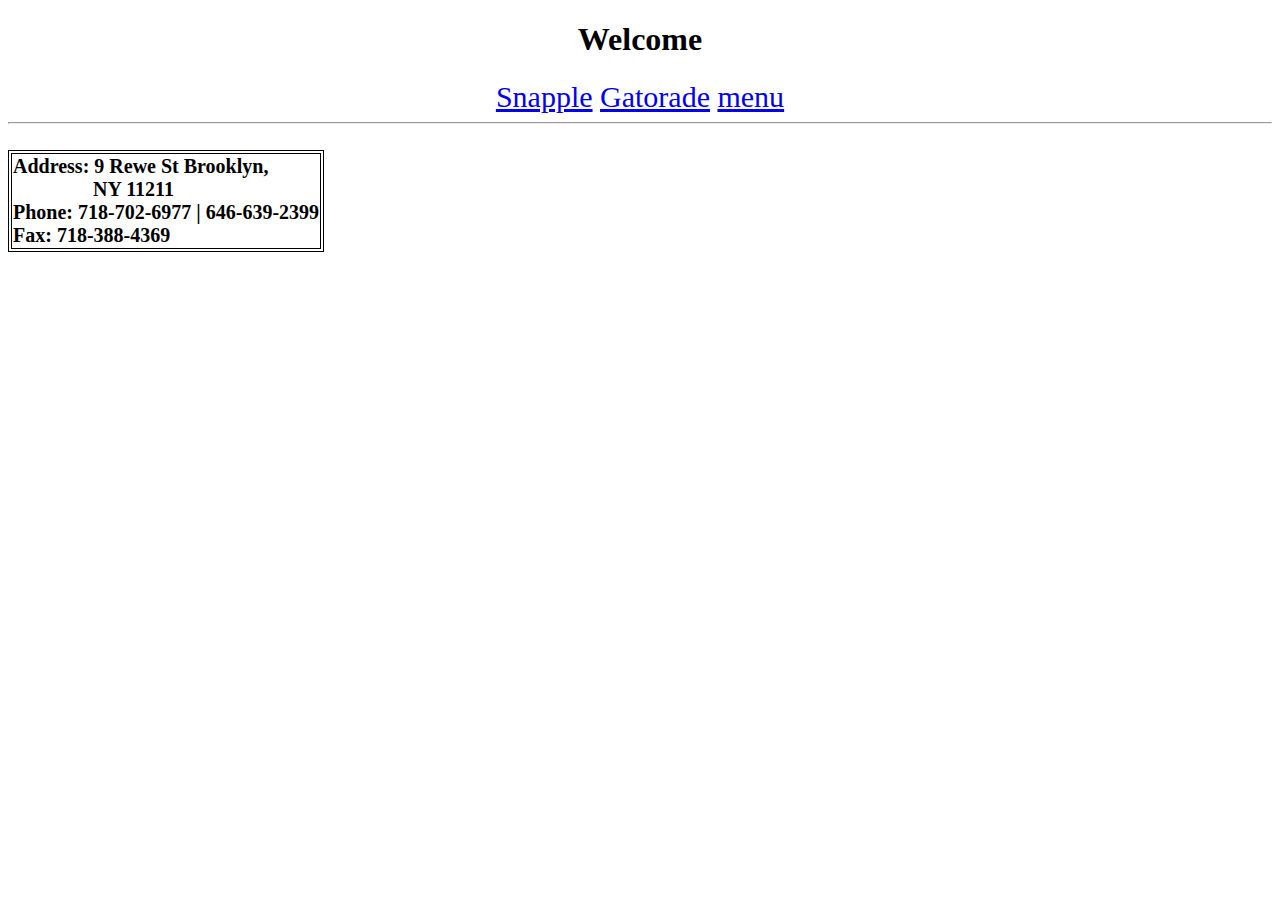
==== index.html @ 3223ea2b "Add files via upload" ====
<!DOCTYPE html>
<html>
<head>
<link rel="stylesheet" href="styles.css">
<title>Welcome</title>
<h1>Welcome</h1>
<div class ="center">
	<a href="snapple.html">Snapple</a>
	<a href="gatorade.html">Gatorade</a>
	<a href="menu.html">menu</a>
</div>

<hr>

<br>

</head>

<body>

<table align=left>
<tr>
	<th style="text-align:left">Address: 9 Rewe St Brooklyn, <br>&emsp;&emsp;&emsp;&emsp;NY 11211 <br> Phone: 718-702-6977 | 646-639-2399 <br> Fax: 718-388-4369  </th>

</tr>

	
</table>


</body>
</html>
---- styles.css ----
table, th, td, tr {
	border: 1px solid black;
	text-align: center;
	}

h1 {
	text-align:center;
	}
h2 {
	text-align:center;
}
table {
	font-size:20px;
	}

.center{
	text-align: center;
	float: center;
	font-size: 30px;
}
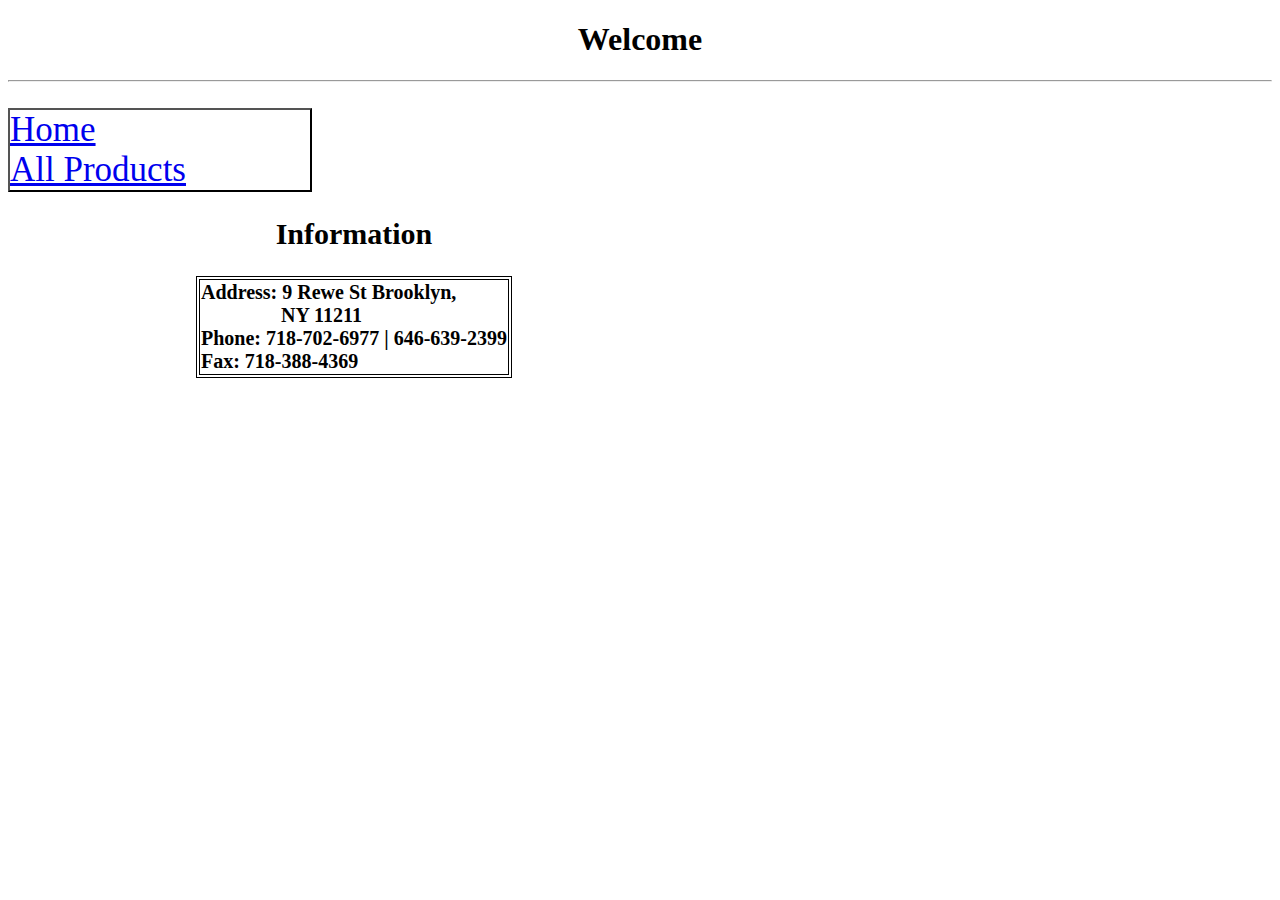
==== commit b3e53e09: "Add files via upload" ====
--- a/index.html
+++ b/index.html
@@ -4,11 +4,7 @@
 <link rel="stylesheet" href="styles.css">
 <title>Welcome</title>
 <h1>Welcome</h1>
-<div class ="center">
-	<a href="snapple.html">Snapple</a>
-	<a href="gatorade.html">Gatorade</a>
-	<a href="menu.html">menu</a>
-</div>
+
 
 <hr>
 
@@ -18,15 +14,24 @@
 
 <body>
 
-<table align=left>
-<tr>
-	<th style="text-align:left">Address: 9 Rewe St Brooklyn, <br>&emsp;&emsp;&emsp;&emsp;NY 11211 <br> Phone: 718-702-6977 | 646-639-2399 <br> Fax: 718-388-4369  </th>
-
-</tr>
+<div class="menuL">
+	<a href="index.html">Home</a>
+	<br>
+	<a href="menu.html">All Products</a>
+	
 
 	
-</table>
+</div>
+<div style="float:right; margin-right:760px;">
+	
+	<table>
+	<h2>Information</h2>
+	<tr>
+		<th style="text-align:left">Address: 9 Rewe St Brooklyn, <br>&emsp;&emsp;&emsp;&emsp;NY 11211 <br> Phone: 718-702-6977 | 646-639-2399 <br> Fax: 718-388-4369  </th>
 
+	</tr>
+	</table>
+</div>
 
 </body>
 </html>
--- a/styles.css
+++ b/styles.css
@@ -9,6 +9,7 @@
 	}
 h2 {
 	text-align:center;
+	font-size:30px
 }
 table {
 	font-size:20px;
@@ -19,3 +20,22 @@
 	float: center;
 	font-size: 30px;
 }
+
+.left{
+
+	font-size:25px;
+}
+.menu{
+	float:right;
+	margin-right: 400px;
+	border: 5px outset black;
+	width: 1000px;	
+}
+
+.menuL{
+	float:left;
+	border:2px outset black;
+	width:300px;
+	font-size:35px;
+	
+}
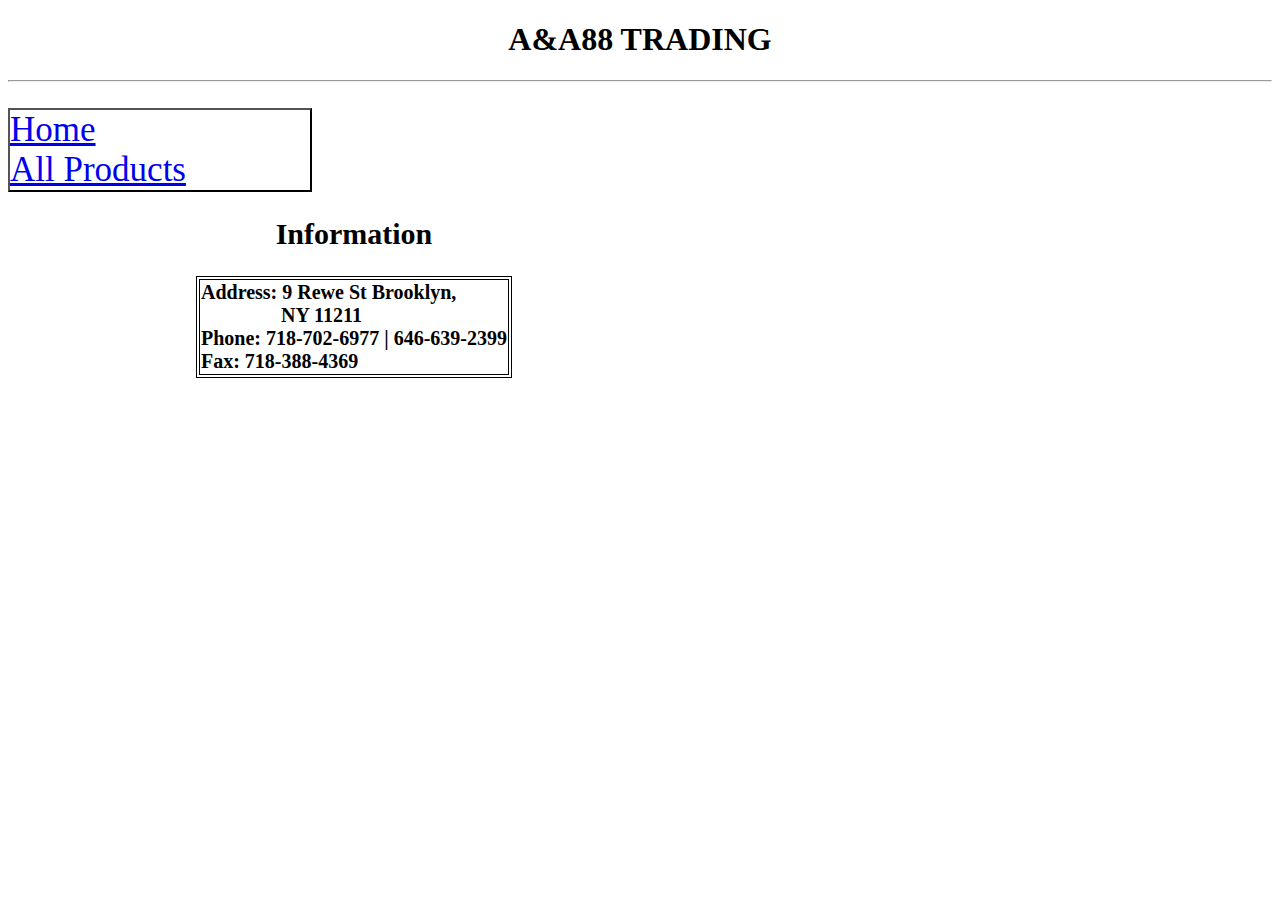
==== commit f4819cc3: "Add files via upload" ====
--- a/index.html
+++ b/index.html
@@ -3,7 +3,7 @@
 <head>
 <link rel="stylesheet" href="styles.css">
 <title>Welcome</title>
-<h1>Welcome</h1>
+<h1>A&A88 TRADING</h1>
 
 
 <hr>
@@ -19,9 +19,8 @@
 	<br>
 	<a href="menu.html">All Products</a>
 	
+</div>
 
-	
-</div>
 <div style="float:right; margin-right:760px;">
 	
 	<table>
--- a/styles.css
+++ b/styles.css
@@ -28,7 +28,7 @@
 .menu{
 	float:right;
 	margin-right: 400px;
-	border: 5px outset black;
+	
 	width: 1000px;	
 }
 
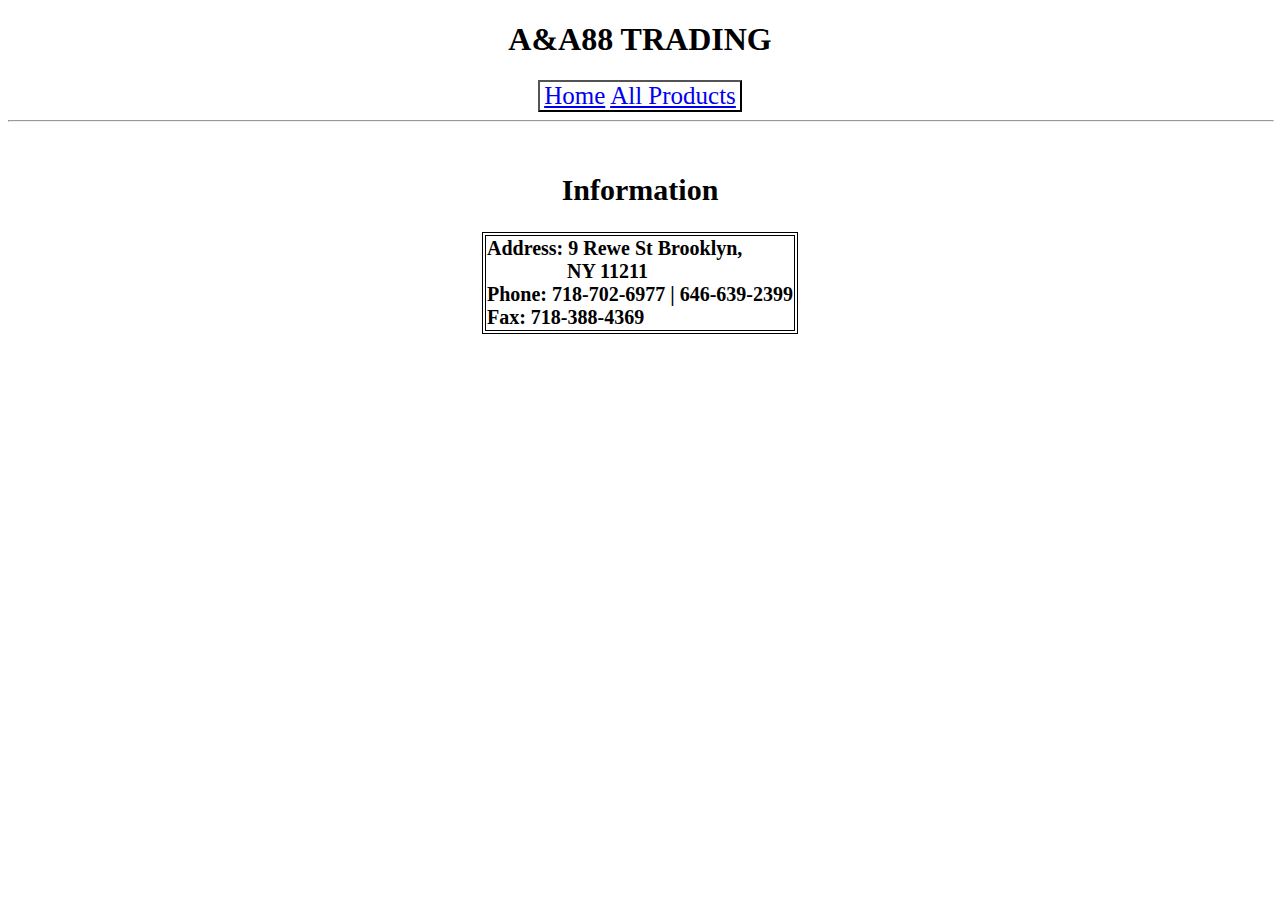
==== commit f29f9298: "Add files via upload" ====
--- a/index.html
+++ b/index.html
@@ -4,7 +4,12 @@
 <link rel="stylesheet" href="styles.css">
 <title>Welcome</title>
 <h1>A&A88 TRADING</h1>
+<div class="menuL">
+	<a href="index.html">Home</a>
 
+	<a href="menu.html">All Products</a>
+	
+</div>
 
 <hr>
 
@@ -14,19 +19,13 @@
 
 <body>
 
-<div class="menuL">
-	<a href="index.html">Home</a>
-	<br>
-	<a href="menu.html">All Products</a>
-	
-</div>
 
-<div style="float:right; margin-right:760px;">
-	
-	<table>
+
+<div>
 	<h2>Information</h2>
+	<table align="center">
 	<tr>
-		<th style="text-align:left">Address: 9 Rewe St Brooklyn, <br>&emsp;&emsp;&emsp;&emsp;NY 11211 <br> Phone: 718-702-6977 | 646-639-2399 <br> Fax: 718-388-4369  </th>
+		<th style="text-align:left;">Address: 9 Rewe St Brooklyn, <br>&emsp;&emsp;&emsp;&emsp;NY 11211 <br> Phone: 718-702-6977 | 646-639-2399 <br> Fax: 718-388-4369  </th>
 
 	</tr>
 	</table>
--- a/styles.css
+++ b/styles.css
@@ -9,16 +9,21 @@
 	}
 h2 {
 	text-align:center;
-	font-size:30px
+	font-size:30px;
 }
 table {
 	font-size:20px;
+
 	}
+hr{
+	width:100%;
+}
 
 .center{
 	text-align: center;
 	float: center;
 	font-size: 30px;
+
 }
 
 .left{
@@ -26,16 +31,26 @@
 	font-size:25px;
 }
 .menu{
-	float:right;
-	margin-right: 400px;
-	
-	width: 1000px;	
+	float:center;
+	text-align:left;
+	margin-right:auto;
+	margin-left:auto;
+
+			
 }
 
 .menuL{
-	float:left;
+	float:center;
+	text-align:center;
 	border:2px outset black;
-	width:300px;
-	font-size:35px;
-	
+	width:200px;
+	font-size:25px;
+	margin-right:auto;
+	margin-left:auto;
 }
+
+.WebContainer{
+	width:100%;
+	min-width:1000px;
+	height:auto;
+}
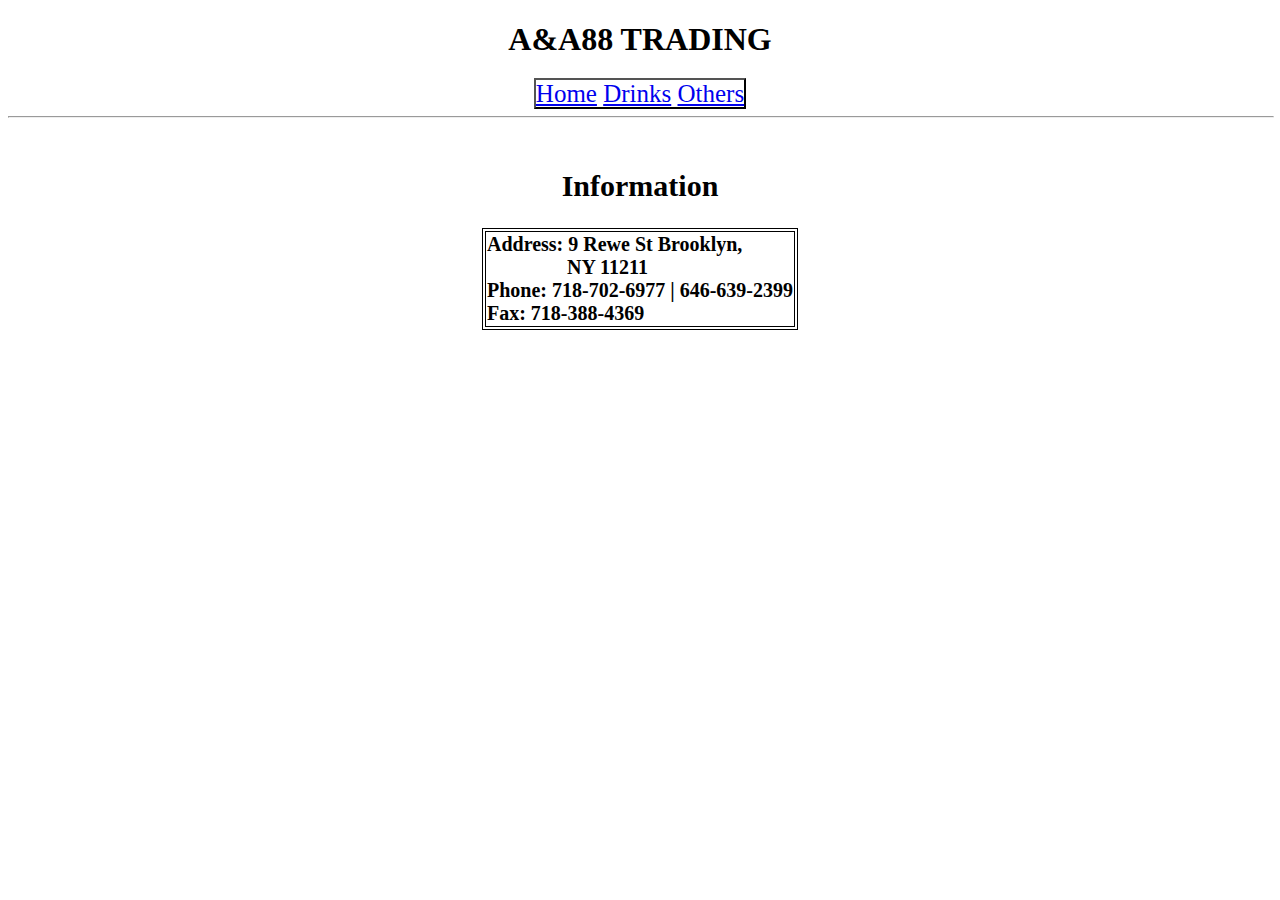
==== commit 20bc1dc4: "Add files via upload" ====
--- a/index.html
+++ b/index.html
@@ -4,11 +4,14 @@
 <link rel="stylesheet" href="styles.css">
 <title>Welcome</title>
 <h1>A&A88 TRADING</h1>
-<div class="menuL">
-	<a href="index.html">Home</a>
+<div style="text-align:center;">
+	<div class="menuL">
+		<a href="index.html">Home</a>
 
-	<a href="menu.html">All Products</a>
-	
+		<a href="menu.html">Drinks</a>
+		<a href="others.html">Others</a>
+		
+	</div>
 </div>
 
 <hr>
--- a/styles.css
+++ b/styles.css
@@ -40,13 +40,13 @@
 }
 
 .menuL{
-	float:center;
+	display: inline;
+
 	text-align:center;
 	border:2px outset black;
 	width:200px;
 	font-size:25px;
-	margin-right:auto;
-	margin-left:auto;
+
 }
 
 .WebContainer{
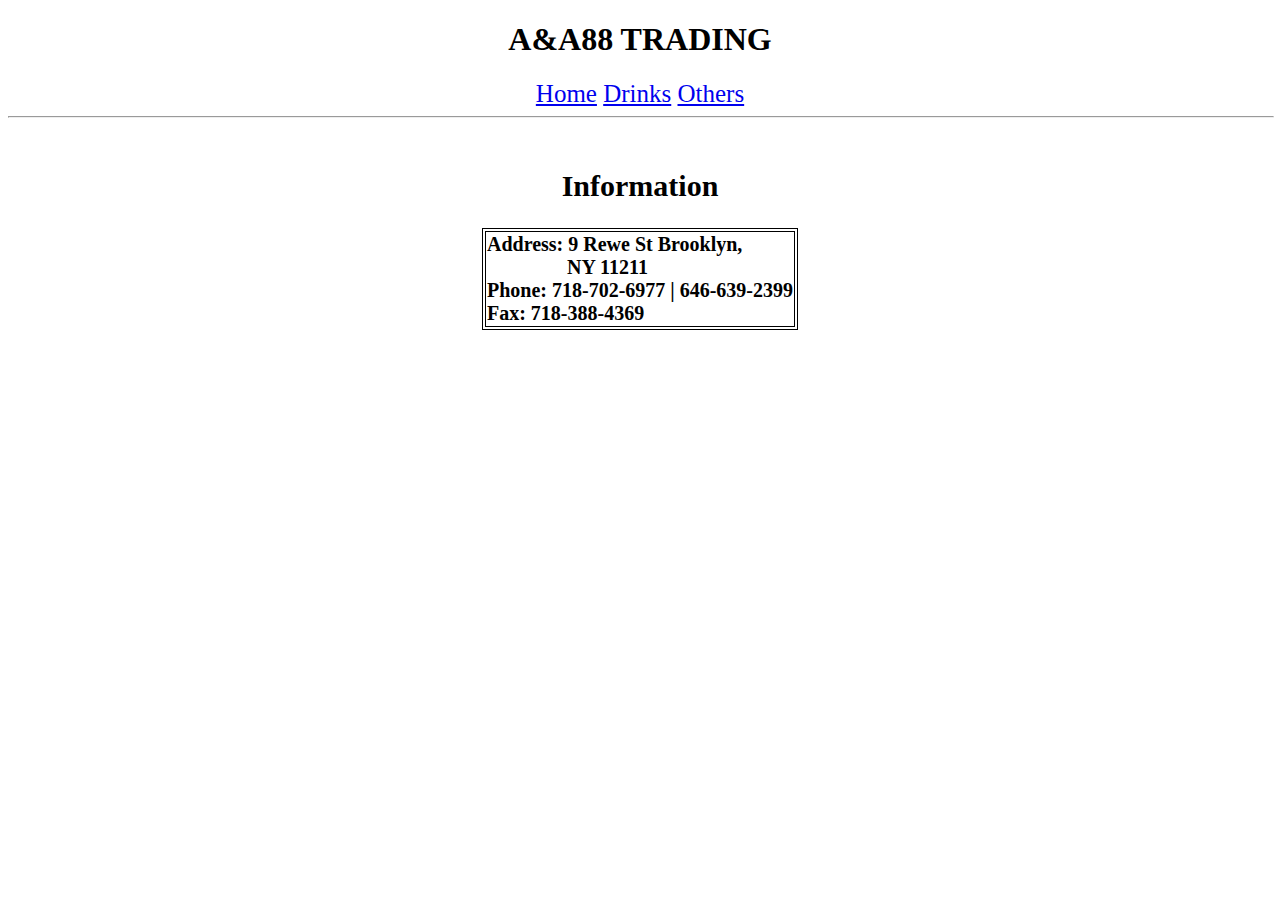
==== commit 0fe10f6d: "Update" ====
--- a/index.html
+++ b/index.html
@@ -8,7 +8,7 @@
 	<div class="menuL">
 		<a href="index.html">Home</a>
 
-		<a href="menu.html">Drinks</a>
+		<a href="simpMenu.html">Drinks</a>
 		<a href="others.html">Others</a>
 		
 	</div>
--- a/styles.css
+++ b/styles.css
@@ -34,16 +34,22 @@
 	float:center;
 	text-align:left;
 	margin-right:auto;
-	margin-left:auto;
+	margin-left:auto;	
+}
 
-			
+.topCSS{
+	text-align:center;
+	font-size:20px;
+
+		
 }
+
 
 .menuL{
 	display: inline;
 
 	text-align:center;
-	border:2px outset black;
+	
 	width:200px;
 	font-size:25px;
 
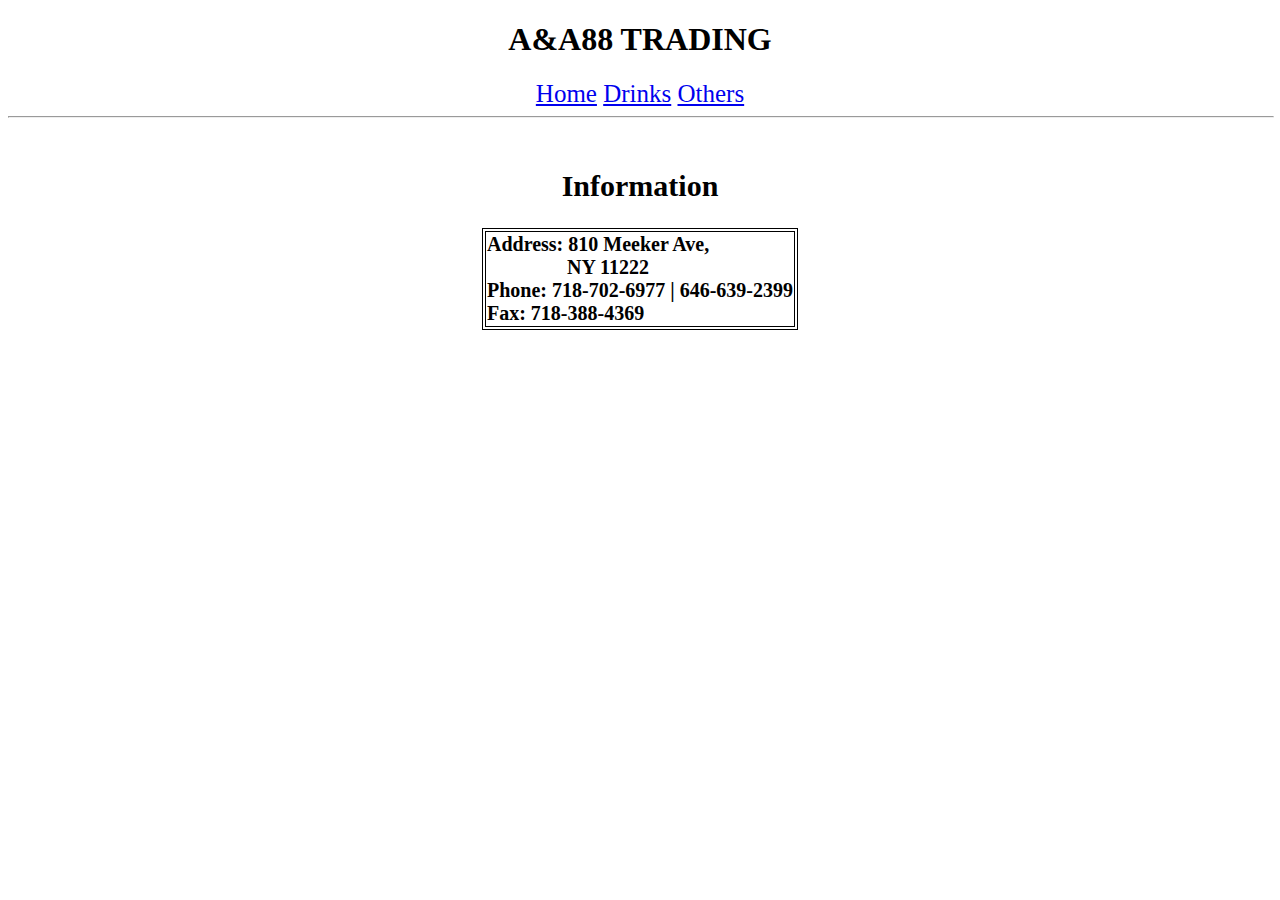
==== commit c2202199: "updated script" ====
--- a/index.html
+++ b/index.html
@@ -28,7 +28,7 @@
 	<h2>Information</h2>
 	<table align="center">
 	<tr>
-		<th style="text-align:left;">Address: 9 Rewe St Brooklyn, <br>&emsp;&emsp;&emsp;&emsp;NY 11211 <br> Phone: 718-702-6977 | 646-639-2399 <br> Fax: 718-388-4369  </th>
+		<th style="text-align:left;">Address: 810 Meeker Ave, <br>&emsp;&emsp;&emsp;&emsp;NY 11222 <br> Phone: 718-702-6977 | 646-639-2399 <br> Fax: 718-388-4369  </th>
 
 	</tr>
 	</table>
